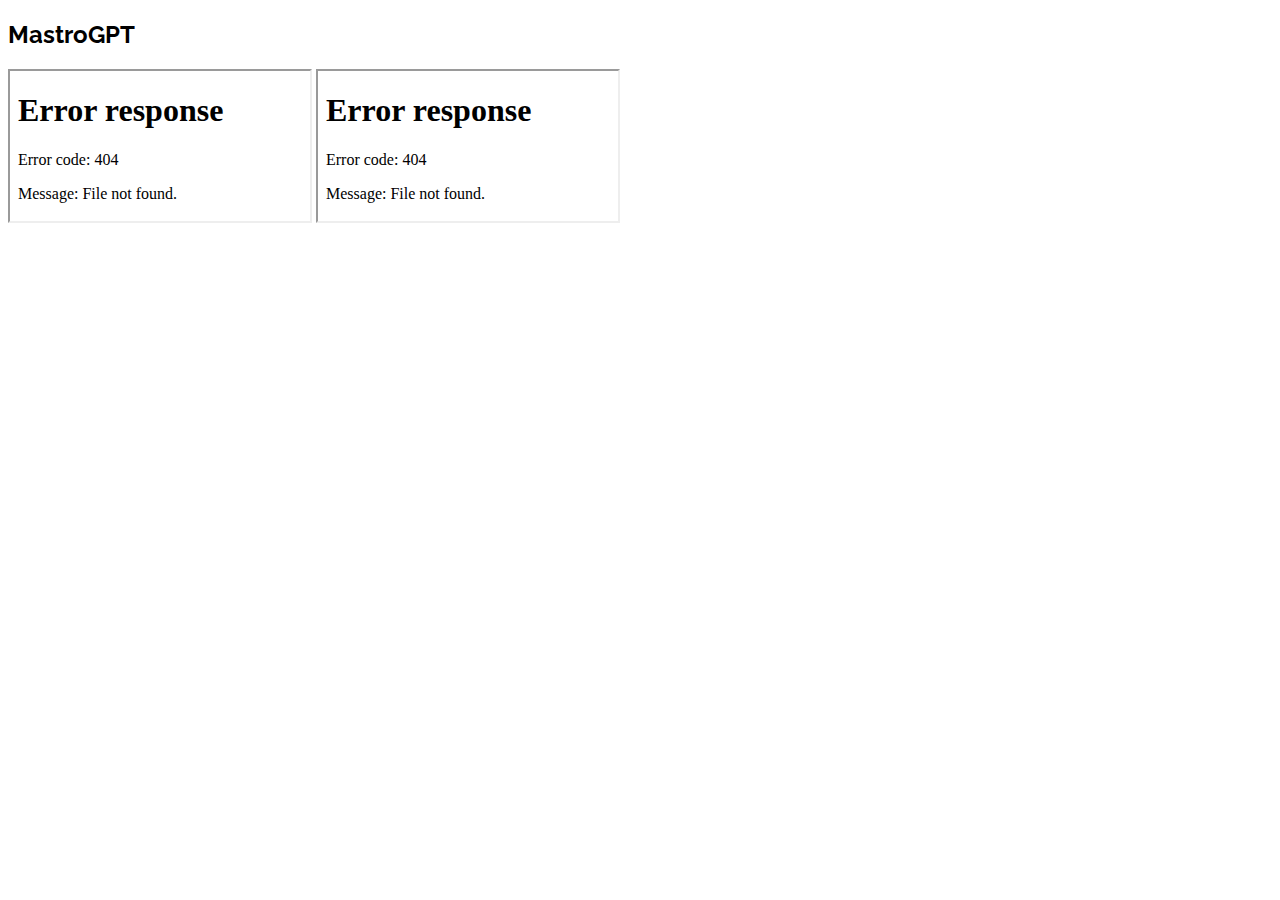
==== web/index.html @ d1cee3f1 "committing changes" ====
<!DOCTYPE html>
<html>

<head>
    <link rel="stylesheet" href="/css/almond.min.css" />
    <link rel="stylesheet" href="/css/index.css" />
    <!-- Joseph K. changer -->
    <link href="https://fonts.googleapis.com/icon?family=Material+Icons" rel="stylesheet">
    <link href="https://fonts.googleapis.com/css?family=Raleway:500&display=swap" rel="stylesheet">    
    <link rel="stylesheet" type="text/css" href="css/materialize.min.css">
    <link rel="stylesheet" type="text/css" href="css/widget.css">
</head>

<!DOCTYPE html>
<html lang="en">

<body>

    <div id="top-area">
        <h2>MastroGPT</h2>
    </div>

    <div id="iframe-container">
        <iframe id="chat" src="/chat.html"></iframe>
        <iframe id="display" src="/display.html"></iframe>
    </div>

    <script src="/js/index.js"></script>

</body>
</html>
---- web/css/widget.css ----
body {
	font-family: 'Raleway', sans-serif;
}


/* ============= css related to chats =============== */

#chat-button {
    position: fixed;
    bottom: 20px;
    right: 20px;
    background-color: #e6e9ec;
    border: none;
    border-radius: 50%;
    width: 60px;
    height: 60px;
    display: flex;
    align-items: center;
    justify-content: center;
    cursor: pointer;
    transition: background-color 0.3s ease-in-out;
}

#chat-button img {
    width: 30px;
    height: 30px;
}

#chat-button:hover {
    background-color: #a4c9ee;
}

.widget {
	position: fixed;
	bottom: 5%;	
	right: 15px;
	width: 350px;
	height: 500px;
	border-radius: 10px 10px 10px 10px;
	box-shadow: 0px 2px 10px 1px #b5b5b5;
	display: none;	
	background: #f7f7f7;	
}

.chat_header {
	height: 60px;
	background: #e23744;
	border-radius: 10px 10px 0px 0px;
	padding: 5px;
	font-size: 20px;
}

.chat_header_title {
	color: white;
	float: left;
	margin-top: 3%;
	margin-left: 35%;
}

.chats {
	/* display: none; */
	height: 385px;
	padding: 2px;
	border-radius: 1px;
	overflow-y: scroll;
	margin-top: 1px;
	transition: 0.2s;
}

div.chats::-webkit-scrollbar {
	overflow-y: hidden;
	width: 0px;
	/* remove scrollbar space /
    background: transparent;
    / optional: just make scrollbar invisible */
}

#close {
	color: white;
	margin-right: 5px;
	float: right;
	margin-top: 3%;
}

#close,
#restart {
	cursor: pointer;
}

.clearfix {
	margin-top: 2px;
	margin-bottom: 2px;
}

.botAvatar {
	border-radius: 50%;
	width: 1.5em;
	height: 1.5em;
	float: left;
	margin-left: 5px;
	/* border: 2px solid  #e23744 ; */
}

.botMsg {
	float: left;
	margin-top: 5px;
	background: #e23744;
	color: white;
	box-shadow: 2px 3px 9px 0px #9a82847a;
	margin-left: 0.5em;
	padding: 10px;
	border-radius: 1.5em;
	max-width: 60%;
	min-width: 25%;
	font-size: 13px;
	word-wrap: break-word;
	border-radius: 0 20px 20px 20px;
}

textarea {
	box-shadow: none;
	resize: none;
	outline: none;
	overflow: hidden;
	font-family: Raleway;
}

textarea::-webkit-input-placeholder {
	font-family: Raleway;
}

textarea-webkit-scrollbar {
	width: 0 !important
}

.userMsg {
	animation: animateElement linear 0.2s;
	animation-iteration-count: 1;
	margin-top: 5px;
	word-wrap: break-word;
	padding: 10px;
	float: right;
	margin-right: 0.5em;
	background: #fff;
	color: black;
	margin-bottom: 0.15em;
	font-size: 13px;
	max-width: 65%;
	min-width: 15%;
	border-radius: 20px 0px 20px 20px;
	box-shadow: 0px 2px 5px 0px #9a828454;
}

.userAvatar {
	animation: animateElement linear 0.3s;
	animation-iteration-count: 1;
	border-radius: 50%;
	width: 1.5em;
	height: 1.5em;
	float: right;
	margin-right: 5px;
	/* border: 2px solid  #e23744 ; */
}

.usrInput {
	padding: 0.5em;
	width: 80%;
	margin-left: 4%;
	border: 0;
	padding-left: 15px;
	height: 40px;
}

.keypad {
	/* display: none;  */
	background: white;
	height: 50px;
	position: absolute;
	bottom: 0px;
	width: 100%;
	padding: 5px;
	border-radius: 0px 0px 10px 10px;
}

#sendButton {
	height: 20px;
	width: 20px;
	border-radius: 50%;
	display: inline-block;
	float: right;
	margin-right: 30px;
	text-align: center;
	padding: 5px;
	font-size: 20px;
	cursor: pointer;
	color: #d8d5d2
}

.imgProfile {
	box-shadow: 0 0px 1px 0 rgba(0, 0, 0, 0.16), 0 0px 10px 0 rgba(0, 0, 0, 0.12);
	background: white;
	border-radius: 50px;
	width: 60%;
	padding: 2%;
}

.profile_div {
	/* display: none; */
	position: fixed;
	padding: 5px;
	width: 10%;
	bottom: 0;
	right: 0;
	cursor: pointer;
}

@keyframes animateElement {
	0% {
		opacity: 0;
		transform: translate(0px, 10px);
	}
	100% {
		opacity: 1;
		transform: translate(0px, 0px);
	}
}


/*========== css related to chats elements============= */


/* css for card details of carousel cards */

.content {
	transition: 0.2s;
	display: none;
	width: 350px;
	right: 15px;
	height: 500px;
	bottom: 5%;
	position: fixed;
	background: white;
	border-radius: 10px 10px 10px 10px;
	box-shadow: 0px 2px 10px 1px #b5b5b5;
}

.content_header {
	object-fit: cover;
	width: 100%;
	height: 40%;
	border-radius: 10px 10px 0px 0px;
}

.content_data {
	overflow-y: scroll;
	height: 70%;
	position: absolute;
	left: 0px;
	width: 100%;
	top: 30%;
	z-index: 1000;
	border-radius: 10px;
	background: white;
	padding: 5px;
	box-shadow: 0px -1px 20px 3px #9c9393ba;
}

.content_title {
	color: black;
	font-weight: 600;
	word-wrap: break-word;
	padding-left: 5px;
	font-size: 1.2em;
	width: 80%;
	border-radius: .28571429rem;
}

.votes {
	font-size: 12px;
	color: lightslategray;
}

.ratings {
	margin-top: 5px;
	background: #9ACD32;
	padding: 5px;
	color: white;
	border-radius: 5px;
}

.user_ratings {
	border-radius: .28571429rem;
	color: #fff;
	font-weight: 600;
	font-size: 15px;
}

.total_ratings {
	font-size: 12px;
	opacity: .5;
	margin-left: 5px;
}

.content_data>.row .col {
	padding: 5px;
}

.metadata_1,
.metadata_2,
.metadata_3,
.metadata_4,
.row {
	margin-bottom: 0px;
}

.metadata_1 {
	color: lightslategrey;
	padding: 5px;
}

.order,
#closeContents {
	color: #e23744;
}

.metadata_2,
.metadata_3,
.metadata_4,
.metadata_5,
.metadata_6 {
	color: lightslategrey;
	padding: 5px;
}

.average_cost,
.timings,
.location,
.cuisines {
	width: 70%;
	float: right;
	margin-right: 25%;
}

.fa .fa-user-o {
	font-size: 15px;
}

.stars-outer {
	display: inline-block;
	position: relative;
	font-family: FontAwesome;
}

.stars-outer::before {
	content: "\f006 \f006 \f006 \f006 \f006";
}

.stars-inner {
	position: absolute;
	top: 0;
	left: 0;
	white-space: nowrap;
	overflow: hidden;
	width: 0;
}

.stars-inner::before {
	content: "\f005 \f005 \f005 \f005 \f005";
	color: #f8ce0b;
}

div.content::-webkit-scrollbar {
	width: 0 !important
}

div.content_data::-webkit-scrollbar {
	overflow-y: hidden;
	width: 0px;
	/* remove scrollbar space /
    background: transparent;
    / optional: just make scrollbar invisible */
}


/* css for single card */

.singleCard {
	padding-left: 10%;
	padding-right: 10px;
}


/* css for image card */

.imgcard {
	object-fit: cover;
	width: 80%;
	height: 90%;
	border-radius: 10px 10px 10px 10px;
	margin-left: 1%;
}


/* css for suggestions buttons */

.suggestions {
	padding: 5px;
	width: 80%;
	border-radius: 10px;
	background: #ffffff;
	box-shadow: 2px 5px 5px 1px #dbdade;
}

.menuTitle {
	padding: 5px;
	margin-top: 5px;
	margin-bottom: 5px;
}

.menu {
	padding: 5px;
}

.menuChips {
	display: block;
	background: #e23744;
	color: #fff;
	text-align: center;
	padding: 5px;
	margin-bottom: 5px;
	cursor: pointer;
	border-radius: 15px;
	font-size: 14px;
	word-wrap: break-word;
}


/* cards carousels */

.cards {
	display: none;
	position: relative;
	max-width: 300px;
}

.cards_scroller {
	overflow-x: scroll;
	overflow-y: hidden;
	display: flex;
	height: 210px;
	width: 300px;
	transition: width 0.5s ease;
	margin-left: 5px;
	/* Enable Safari touch scrolling physics which is needed for scroll snap */
	-webkit-overflow-scrolling: touch;
}

.cards_scroller img {
	border-radius: 10px;
}

.cards div.note {
	position: absolute;
	/* vertically align center */
	top: 50%;
	transform: translateY(-50%);
	left: 0;
	right: 0;
	background: rgba(0, 0, 0, 0.6);
	padding: 20px;
	position: absolute;
	font-size: 4em;
	color: white;
}

.cards .arrow {
	position: absolute;
	top: 50%;
	transform: translateY(-50%);
	height: 30px;
	width: 30px;
	border-radius: 2px;
	background-position: 50% 50%;
	background-repeat: no-repeat;
	z-index: 1;
}

.cards .arrow.next {
	display: none;
	font-size: 2em;
	color: #ffffff;
	right: 10px;
}

.cards .arrow.prev {
	display: none;
	font-size: 2em;
	color: #ffffff;
	left: 10px;
}

.cards_scroller::-webkit-scrollbar {
	width: 0 !important
}

.cards_scroller>div.carousel_cards {
	margin: 5px;
	scroll-snap-align: center;
	position: relative;
	scroll-behavior: smooth;
}

.cards_scroller div.carousel_cards {
	min-width: 50%;
	min-height: 70%;
	background: #b5b5b5;
	border-radius: 10px;
}

@-webkit-keyframes fadeInLeft {
	from {
		opacity: 0;
		-webkit-transform: translatex(-10px);
		-moz-transform: translatex(-10px);
		-o-transform: translatex(-10px);
		transform: translatex(-10px);
	}
	to {
		opacity: 1;
		-webkit-transform: translatex(0);
		-moz-transform: translatex(0);
		-o-transform: translatex(0);
		transform: translatex(0);
	}
}

.in-left {
	-webkit-animation-name: fadeInLeft;
	-moz-animation-name: fadeInLeft;
	-o-animation-name: fadeInLeft;
	animation-name: fadeInLeft;
	-webkit-animation-fill-mode: both;
	-moz-animation-fill-mode: both;
	-o-animation-fill-mode: both;
	animation-fill-mode: both;
	-webkit-animation-duration: 0.8s;
	-moz-animation-duration: 0.8s;
	-o-animation-duration: 0.8s;
	animation-duration: 0.8s;
	-webkit-animation-delay: 0.8s;
	-moz-animation-delay: 0.8s;
	-o-animation-duration: 0.8s;
	animation-delay: 0.8s;
}

/* css for cards within the cards carousels */

.cardBackgroundImage {
	width: 100%;
	border-radius: 5px;
	height: 100%;
	position: absolute;
	object-fit: cover;
}

.cardFooter {
	background: rgba(56, 53, 60, 0.86);
	border-radius: 0px 0px 5px 5px;
	position: absolute;
	z-index: 3;
	color: white;
	bottom: 0;
	width: 100%;
	height: 30%;
	word-wrap: break-word;
	padding: 1px;
}

.cardTitle {
	overflow: hidden;
    white-space: nowrap;
    text-overflow: ellipsis;
    width: 90%;
    height: 40%;
    display: inline-block;
    margin-bottom: 1px;
    font-size: 15px;
    /* font-weight: 600; */
    padding: 5px;
    /* color: #e23744; */
    color: #ffffff;
    cursor: pointer;
}

.cardDescription {
	padding: 5px;
	font-size: 13px;
	color: white;
	line-height: 15px;
}

/* css for quick replies */

.quickReplies {
	padding: 5px;
	position: relative;
	width: 100%;
	overflow-x: scroll;
	overflow-y: hidden;
	white-space: nowrap;
	transition: all 0.2s;
	transform: scale(0.98);
	will-change: transform;
	user-select: none;
	cursor: pointer;
	scroll-behavior: smooth;
}

.quickReplies::-webkit-scrollbar {
	width: 0 !important
}

.quickReplies.active {
	cursor: grabbing;
	cursor: -webkit-grabbing;
	transform: scale(1);
}

.chip {
	background-color: white;
	border: 1px solid #e23744;
	color: #e23744;
	font-weight: bolder;
	text-align: center;
}

.chip:hover {
	background-color: #e23744;
	color: white;
}

/* css for botTyping */

.botTyping {
	float: left;
	margin-top: 5px;
	background: #e23744;
	color: white;
	box-shadow: 2px 3px 9px 0px #9a82847a;
	margin-left: 0.5em;
	padding: 10px;
	border-radius: 0 20px 20px 20px;
	max-width: 60%;
	min-width: 20%;
	word-wrap: break-word;
	border-radius: 0 20px 20px 20px;
}

.botTyping>div {
	width: 10px;
	height: 10px;
	background-color: #fff;
	border-radius: 100%;
	display: inline-block;
	-webkit-animation: sk-bouncedelay 1.4s infinite ease-in-out both;
	animation: sk-bouncedelay 1.4s infinite ease-in-out both;
	margin-right: 5px;
}

.botTyping .bounce1 {
	-webkit-animation-delay: -0.32s;
	animation-delay: -0.32s;
}

.botTyping .bounce2 {
	-webkit-animation-delay: -0.16s;
	animation-delay: -0.16s;
}

@-webkit-keyframes sk-bouncedelay {
	0%,
	80%,
	100% {
		-webkit-transform: scale(0)
	}
	40% {
		-webkit-transform: scale(1.0)
	}
}

@keyframes sk-bouncedelay {
	0%,
	80%,
	100% {
		-webkit-transform: scale(0);
		transform: scale(0);
	}
	40% {
		-webkit-transform: scale(1.0);
		transform: scale(1.0);
	}
}

input:focus {
	outline: none;
}

video:focus {
	outline: none;
}
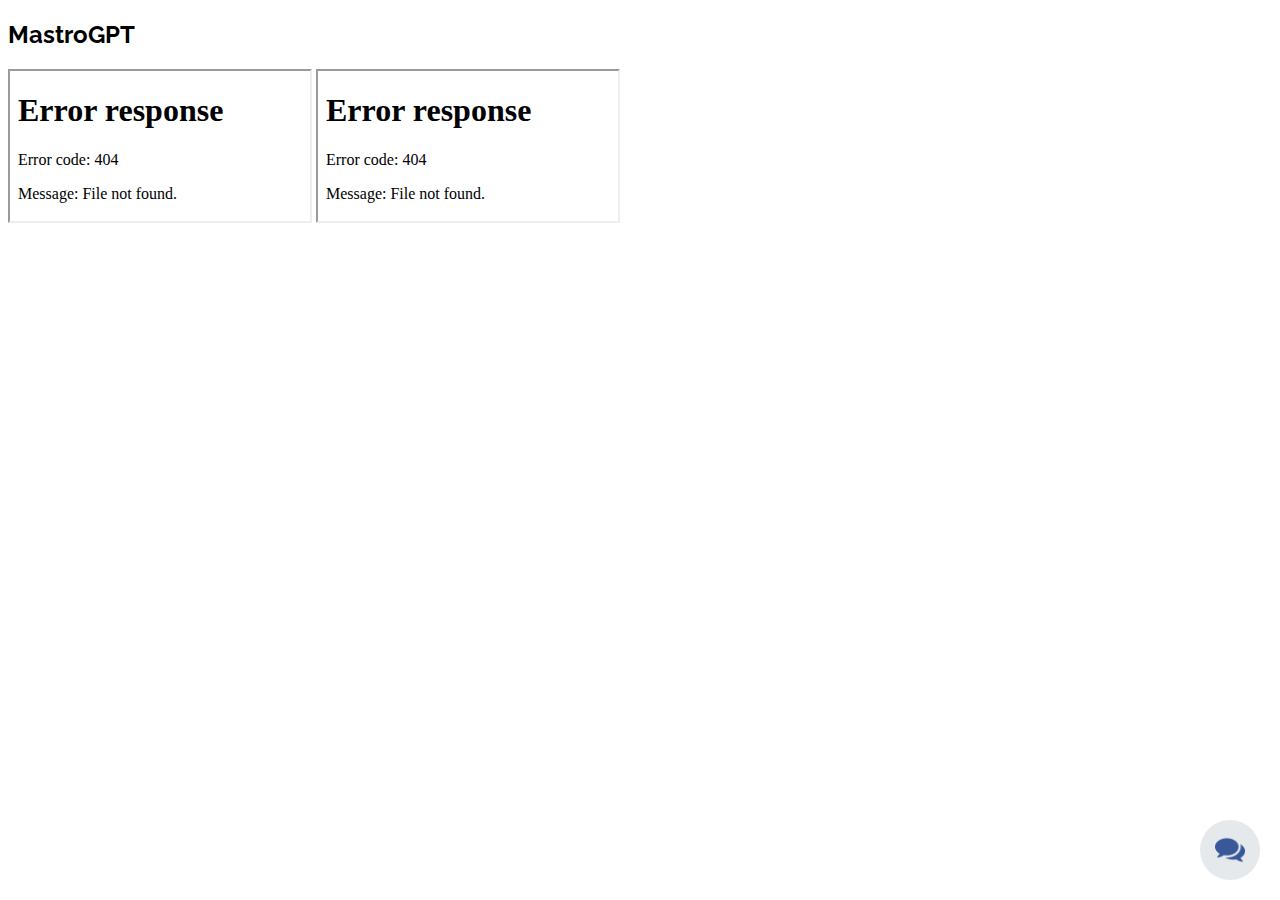
==== commit 00d189c2: "added widget and icon" ====
--- a/web/index.html
+++ b/web/index.html
@@ -24,8 +24,44 @@
         <iframe id="chat" src="/chat.html"></iframe>
         <iframe id="display" src="/display.html"></iframe>
     </div>
+    <!-- Joseph K. code -->
+    <div class="container">
+        <div class="widget">    
+          <div class="chat_header">
+            <!--Add the name of the bot here -->
+            <span class="chat_header_title">MastroGpt</span>
+            <span id="close">
+              <i class="fa fa-times-circle" aria-hidden="true"></i>
+            </span>
+    
+          </div>
+          <!--Chatbot contents goes here -->
+          <div class="chats" id="chats">
+            <div class="clearfix"></div>
+    
+    
+          </div>
+          <!--user typing indicator -->
+          <div class="keypad">
+    
+            <textarea id="userInput" placeholder="Type a message..." class="usrInput"></textarea>
+    
+            <div id="sendButton"><i class="fa fa-paper-plane" aria-hidden="true"></i></div>
+          </div>
+        </div>
+        <!--bot widget -->
+        <div class="profile-class" id="profile-id">
+          <button id="chat-button">
+            <img src="img/speech.png" alt="Chat Icon">
+          </button>
+        </div>
+      </div>
 
     <script src="/js/index.js"></script>
-
+    <!--Main Script -->
+    <script src="js/debug.js"></script>
+    <script src="js/module.js" defer></script>
+    <script src="js/dom.js" defer></script>
+    <script src="js/main.js" defer></script>
 </body>
 </html>
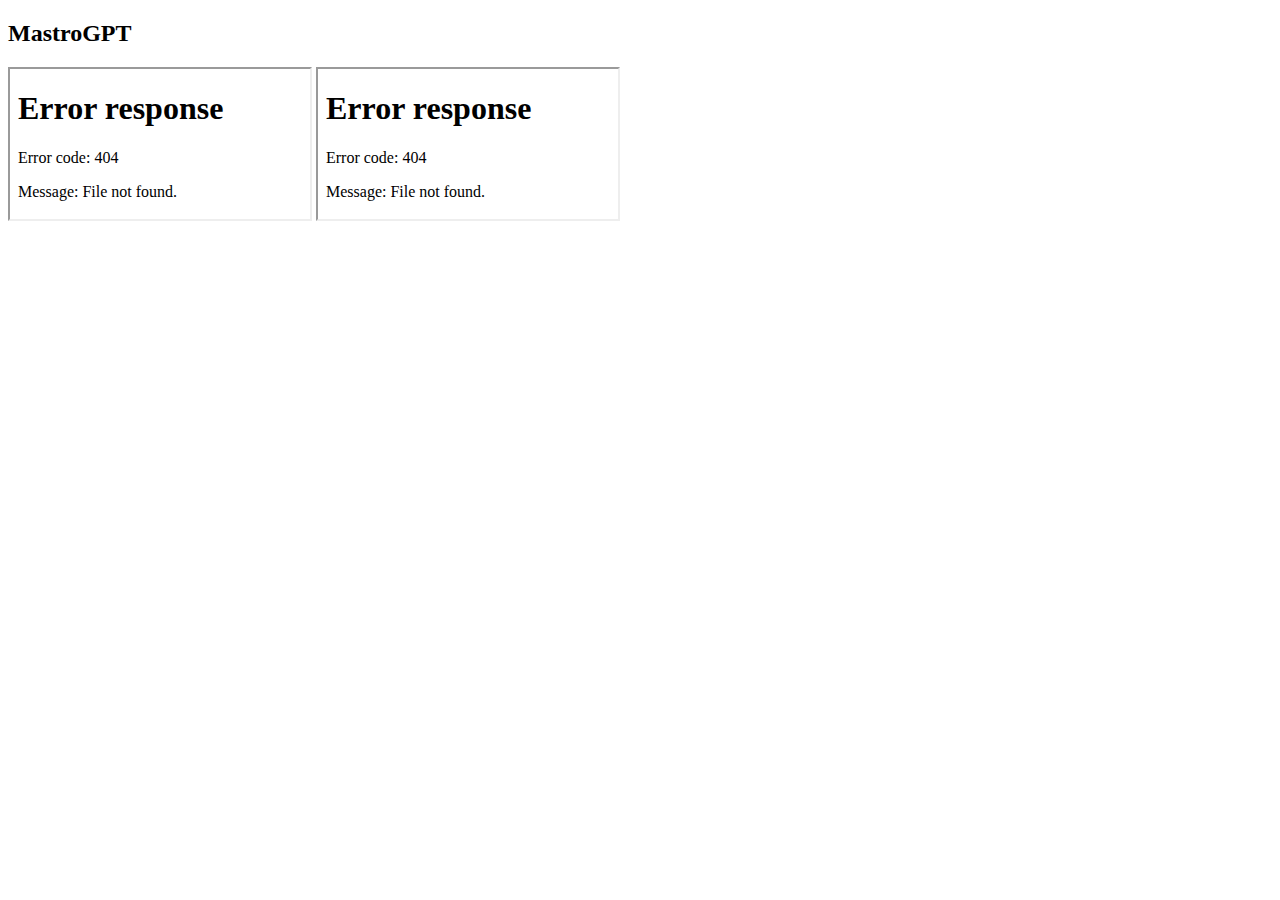
==== commit 80991d2a: "fixing" ====
--- a/web/index.html
+++ b/web/index.html
@@ -4,11 +4,7 @@
 <head>
     <link rel="stylesheet" href="/css/almond.min.css" />
     <link rel="stylesheet" href="/css/index.css" />
-    <!-- Joseph K. changer -->
-    <link href="https://fonts.googleapis.com/icon?family=Material+Icons" rel="stylesheet">
-    <link href="https://fonts.googleapis.com/css?family=Raleway:500&display=swap" rel="stylesheet">    
-    <link rel="stylesheet" type="text/css" href="css/materialize.min.css">
-    <link rel="stylesheet" type="text/css" href="css/widget.css">
+   
 </head>
 
 <!DOCTYPE html>
@@ -24,44 +20,9 @@
         <iframe id="chat" src="/chat.html"></iframe>
         <iframe id="display" src="/display.html"></iframe>
     </div>
-    <!-- Joseph K. code -->
-    <div class="container">
-        <div class="widget">    
-          <div class="chat_header">
-            <!--Add the name of the bot here -->
-            <span class="chat_header_title">MastroGpt</span>
-            <span id="close">
-              <i class="fa fa-times-circle" aria-hidden="true"></i>
-            </span>
     
-          </div>
-          <!--Chatbot contents goes here -->
-          <div class="chats" id="chats">
-            <div class="clearfix"></div>
-    
-    
-          </div>
-          <!--user typing indicator -->
-          <div class="keypad">
-    
-            <textarea id="userInput" placeholder="Type a message..." class="usrInput"></textarea>
-    
-            <div id="sendButton"><i class="fa fa-paper-plane" aria-hidden="true"></i></div>
-          </div>
-        </div>
-        <!--bot widget -->
-        <div class="profile-class" id="profile-id">
-          <button id="chat-button">
-            <img src="img/speech.png" alt="Chat Icon">
-          </button>
-        </div>
-      </div>
 
     <script src="/js/index.js"></script>
-    <!--Main Script -->
-    <script src="js/debug.js"></script>
-    <script src="js/module.js" defer></script>
-    <script src="js/dom.js" defer></script>
-    <script src="js/main.js" defer></script>
+    
 </body>
 </html>
